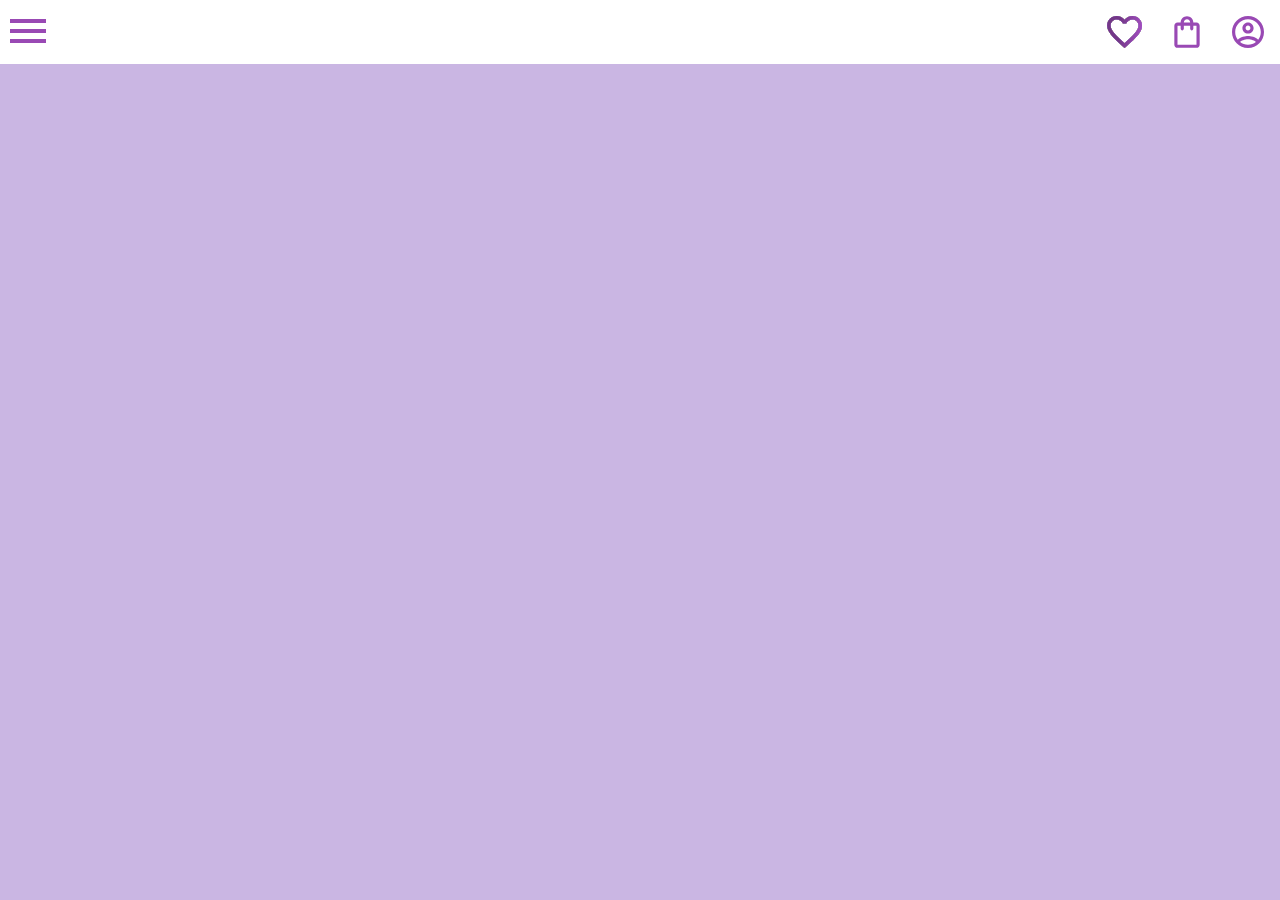
==== atv/index.html @ 7a05fd88 "Add files via upload" ====
<!DOCTYPE html>
<html lang="pt-br">
<head>
    <meta charset="UTF-8">
    <meta name="viewport" content="width=device-width, initial-scale=1.0">
    <title>site responsivo</title>
    <link rel="stylesheet" href="reset.css">
    <link rel="stylesheet" href="style.css">

</head>
<body>
   <header class="cab">
        <div class="conteiner">
            <input type="checkbox" id="menu" class="conteiner_botao">
            <label for="menu">
                <span class="cab_menu conteiner_img"> </span>
            </label>
                <ul class="lista_menu">
                   <li class="lista_menu_tit">categorias</li>     
                    <li class="lista_menu_item"> aventura</li>
                    <li class="lista_menu_item"> biografia</li>
                    <li class="lista_menu_item"> ficção cientifica</li>
                    <li class="lista_menu_item"> romance</li>
                    <li class="lista_menu_item"> vestibular</li>
                </ul>   
        </div>
        <div class="conteiner">
            <img class="conteiner_img" src="img/Favoritos.svg" alt="meus favoritos">
            <img class="conteiner_img" src="img/Emprestimos.svg" alt="meus emprestimos">
            <img class="conteiner_img" src="img/Usuario.svg" alt="meu perfil">
        </div>
   </header> 

</body>
</html>
---- atv/style.css ----
@import url("style/header.css");
:root{
    --cor-de-fundo:rgb(202, 182, 227);
    --branco:white;
    --degrade:linear-gradient(rgb(214, 4, 214), rgb(33, 1, 33) ); 
}

body{
    background-color: var(--cor-de-fundo);
    font-size: 16px;
    font-weight: 400px;
}
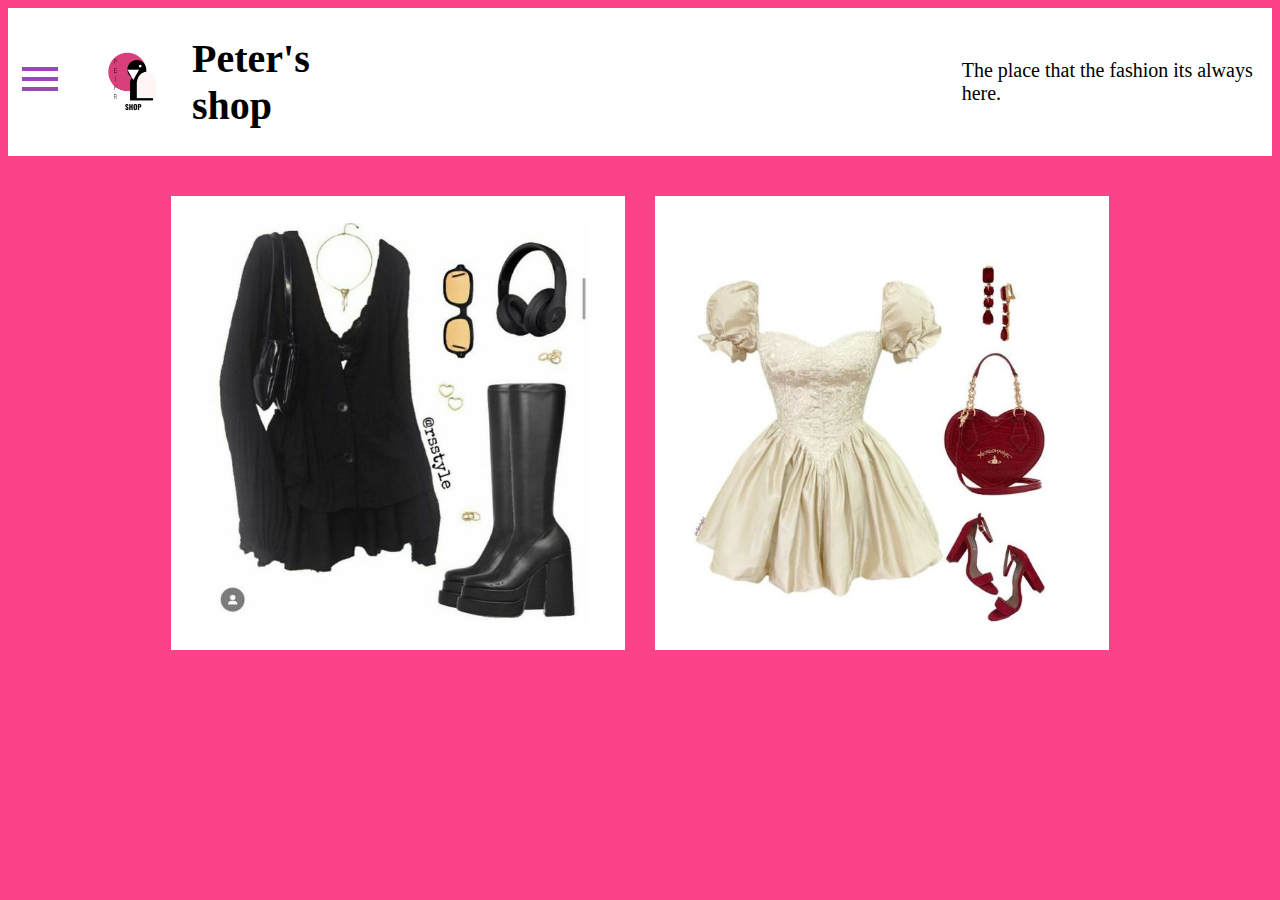
==== commit 2038f38e: "Add files via upload" ====
--- a/atv/index.html
+++ b/atv/index.html
@@ -4,32 +4,39 @@
     <meta charset="UTF-8">
     <meta name="viewport" content="width=device-width, initial-scale=1.0">
     <title>site responsivo</title>
-    <link rel="stylesheet" href="reset.css">
     <link rel="stylesheet" href="style.css">
+    <link rel="stylesheet" href="./style/header.css">
 
 </head>
 <body>
-   <header class="cab">
-        <div class="conteiner">
-            <input type="checkbox" id="menu" class="conteiner_botao">
+    <header class="cab">
+        <div class="container">
+            <input type="checkbox" id="menu" class="container_botao">
             <label for="menu">
-                <span class="cab_menu conteiner_img"> </span>
+                <span class="cab_menu container_img"> </span>
             </label>
                 <ul class="lista_menu">
-                   <li class="lista_menu_tit">categorias</li>     
-                    <li class="lista_menu_item"> aventura</li>
-                    <li class="lista_menu_item"> biografia</li>
-                    <li class="lista_menu_item"> ficção cientifica</li>
-                    <li class="lista_menu_item"> romance</li>
-                    <li class="lista_menu_item"> vestibular</li>
-                </ul>   
+                    <li class="lista_menu_tit">categorias</li>
+                    <li class="lista_menu_item">aventura</li>
+                    <li class="lista_menu_item">biografia</li>
+                    <li class="lista_menu_item">ficção cientifica</li>
+                    <li class="lista_menu_item">romance</li>
+                    <li class="lista_menu_item">vestibular</li>
+                </ul>
+            <img class="container__imagem" src="img/peter.png" alt="logotipo">
         </div>
-        <div class="conteiner">
-            <img class="conteiner_img" src="img/Favoritos.svg" alt="meus favoritos">
-            <img class="conteiner_img" src="img/Emprestimos.svg" alt="meus emprestimos">
-            <img class="conteiner_img" src="img/Usuario.svg" alt="meu perfil">
+            <h1 class="container_titulo"><b class="container_titulo--negrito">Peter's shop</b></h1>
+            <p class="slogan">The place that the fashion its always here.</p>
+    </header>
+    <div class="quadrado-container">
+        <div class="quadrado">
+            <img src="img/roupas.jpg" alt="Imagem">
+            
         </div>
-   </header> 
-
-</body>
-</html>+        <div class="quadrado">
+            <img src="img/look.jpg" alt="Imagem">
+            
+        </div>
+      </div>
+    </body>
+    </html>--- a/atv/style.css
+++ b/atv/style.css
@@ -1,12 +1,18 @@
-@import url("style/header.css");
+@import url(style/header.css);
 :root{
-    --cor-de-fundo:rgb(202, 182, 227);
-    --branco:white;
-    --degrade:linear-gradient(rgb(214, 4, 214), rgb(33, 1, 33) ); 
+    --cor-de-fundo:rgb(252, 67, 138);
+    --branco:rgb(255, 255, 255);
+    --degrade:linear-gradient(rgb(155, 35, 155), rgb(78, 5, 78));
 }
 
 body{
     background-color: var(--cor-de-fundo);
-    font-size: 16px;
-    font-weight: 400px;
+    font-size: 20px;
+    font-weight: 200px;   
 }
+.slogam{
+        color: rgb(4, 4, 4);
+        font-size: 25px;
+        /font-family: 'Fantasy', Arial, sans-serif;/
+        display: none;
+}
--- a/atv/style/header.css
+++ b/atv/style/header.css
@@ -0,0 +1,90 @@
+.cab{
+    background-color: var(--branco);
+    display: flex;
+    justify-content: space-between;
+    align-items: center;
+    position: relative;
+}
+.container{
+    display: flex;
+    align-items: center;
+}
+.container_botao{
+    display: none;
+}
+.cab_menu{
+    width: 24px;
+    height: 24px;
+    background-image: url("../img/Menu.svg");
+    background-repeat: no-repeat;
+    background-position: center;
+    display: inline-block;
+}
+.container_img{
+    padding: 1em;
+}
+.lista_menu{
+    display: none;
+    position: absolute;
+    top: 90%;
+    background-color: var(--branco);
+    width: 40vw;
+    color: rgb(6, 5, 6);
+}
+.lista_menu_tit{
+    color:rgb(187, 156, 140);
+    font-weight: 800px;
+}
+.container_botao:checked~.lista_menu{
+    display: block;
+}
+.lista-menu_titulo, .lista-menu_item{
+    padding: 1em;
+}
+.container__imagem, .logotipo{
+    width: 120px
+}
+.container_titulo, .container_titulo--negrito{
+    display: block;
+    margin-right: 300px;
+}
+.quadrado{
+    width: 400px;
+    height: 400px;
+    background-color: rgb(255, 255, 255);
+    justify-content: center;
+    padding: 27px;
+    text-align: center;
+    margin-top: 40px;
+}
+.quadrado img{
+    width: 100%;
+    height: 100%;
+    object-fit: cover;
+    justify-content: center;
+}
+.quadrado p{
+    font-size: 23px;
+    color: #000000;
+    margin-left: 4%;
+    justify-content: center;
+    margin-top: 0%;
+    display: inline;
+}
+.quadrado-container {
+    display: flex;
+    gap: 30px;
+    justify-content: center;
+    flex-wrap: wrap;
+}
+
+@media screen and (min-width:820px){
+    .slogam{
+        display:inline;
+    }
+}
+@media screen and (min-width:1024px){
+    .conteiner_img{
+        display: block;
+    }
+}